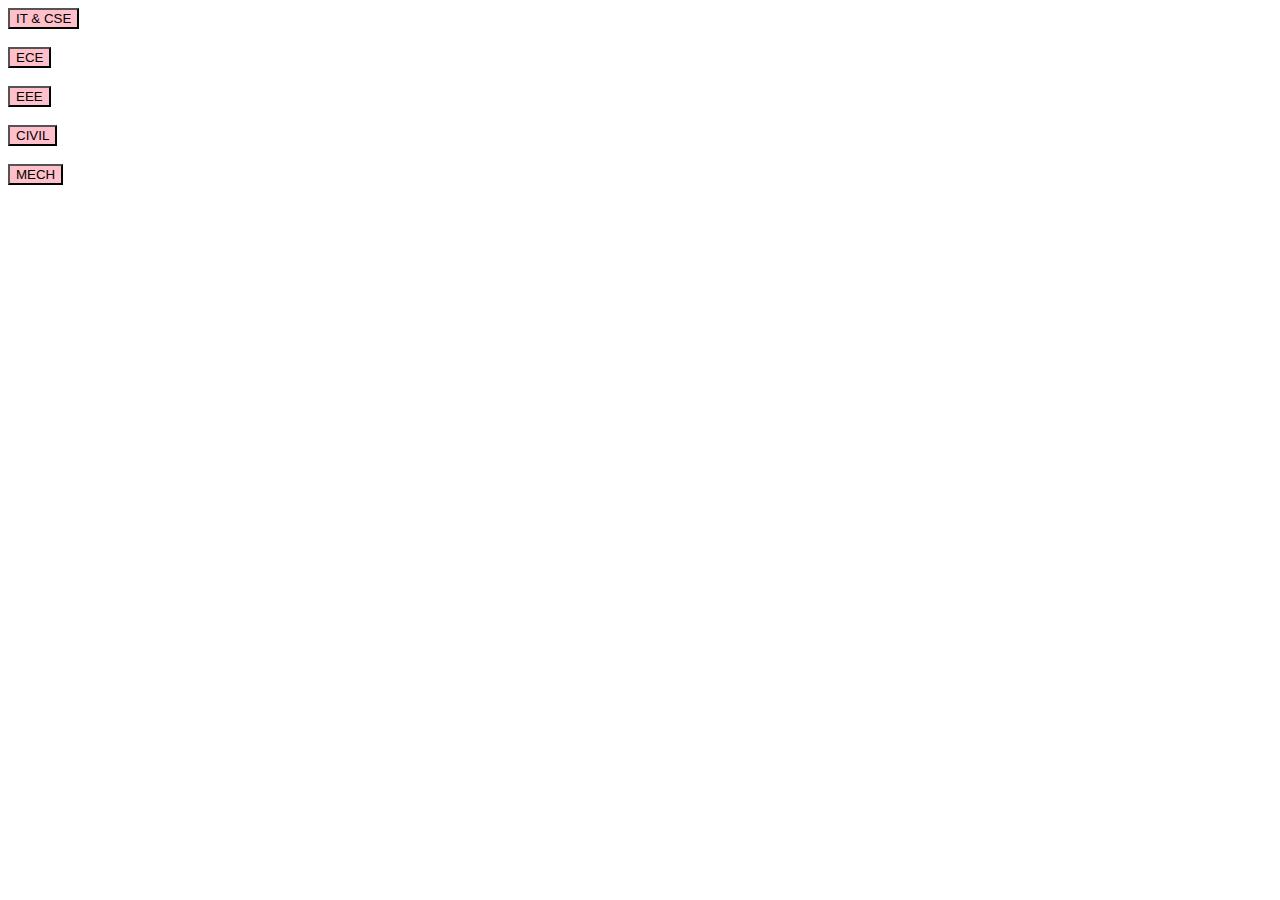
==== branches.html @ 62ba367c "First Commit!" ====
<!DOCTYPE html>
<html>
  <head>
    <title>Branches</title>
    <link rel="stylesheet" href="style.css"/>
  </head>
  <body>
    
    <a href="itcs.html" target="content">
      <button type="submit" class="branch-buttons">IT & CSE</button>
    </a> <br /> <br>

    <a href="ece.html" target="content">
      <button type="submit" class="branch-buttons">ECE</button>
    </a> <br> <br>
    
    <a href="eee.html" target="content">
      <button type="submit" class="branch-buttons">EEE</button>
    </a> <br> <br>

    <a href="civil.html" target="content">
      <button type="submit" class="branch-buttons">CIVIL</button>
    </a> <br> <br>
    
    <a href="mech.html" target="content">
      <button type="submit" class="branch-buttons">MECH</button>
    </a> <br /> <br>
    
  </body>
</html>
---- style.css ----
.heading {
  float: center;
}

#logo {
  width: 70px;
  height: 70px;
  border-radius: 35px;
  display: inline-block;
}

.branch-buttons{
  background-color: pink;
}

#login {
  padding: 20px;
  css-float: center;
  border-style: solid;
  border-radius: 10px;
  display: inline-block;
}

#register {
  padding: 20px;
  border-style: solid;
  border-radius: 10px;
  display: inline-block;
}

.book {
  padding: 10px;
  border-style: solid;
  border-radius: 10px;
  display: inline-block;
}

.book-img {
  display:inline-block;
}

.book-img{
  swidth: 26.7px;
  sheight: 40px;
}

.book-info {
  margin-left: 10px;
  display: inline-block;
}

#avatar {
  display:inline-block;
  float: right;
}

#avatar-img {
  width: 60px;
  height:60px;
  border-radius: 30px;
}

.heading {
  color: white;
}

body{
  //background-image: url('bg.jpg');
}

#itcs-table {
  float: center;
  color: blue;
}
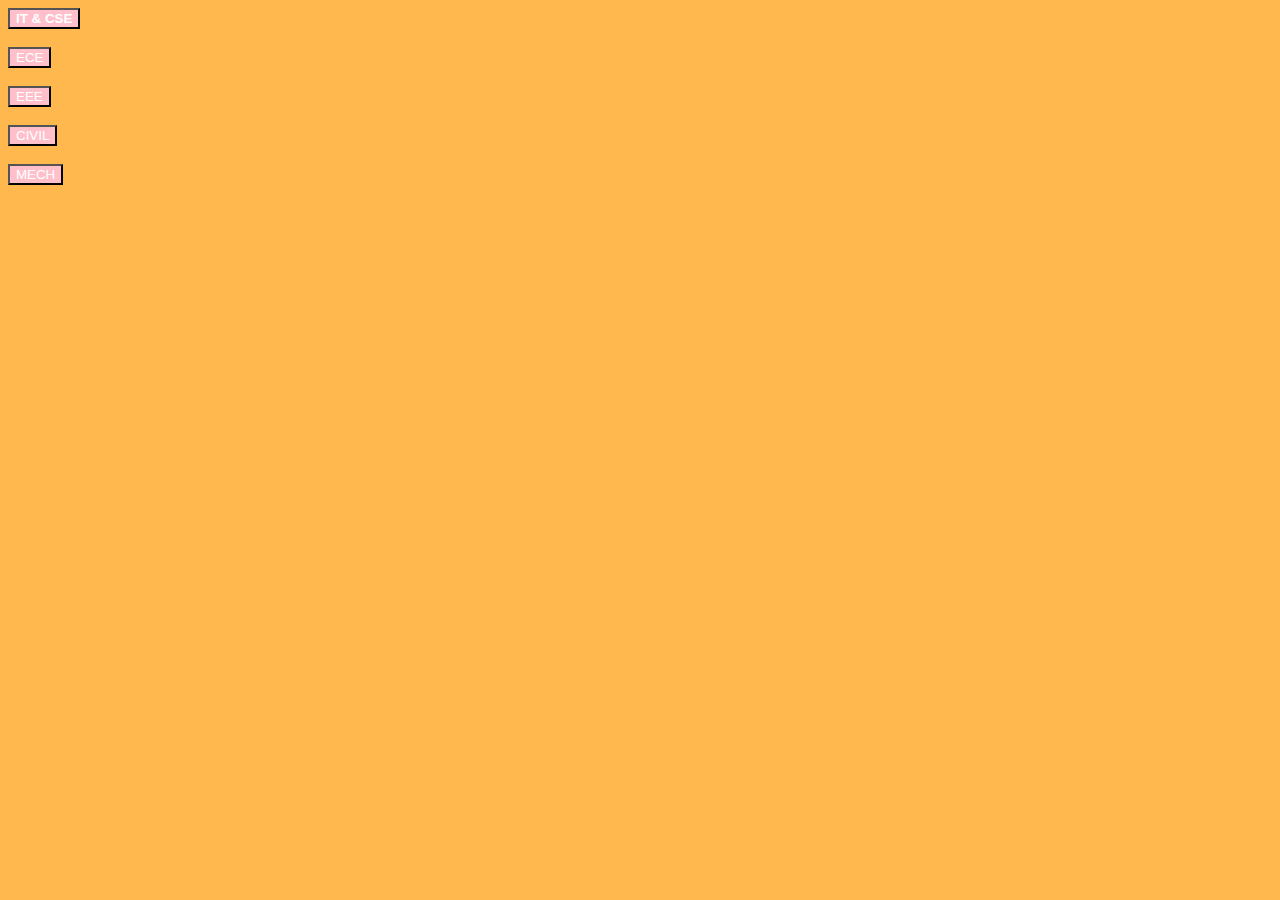
==== commit 5c52d045: "Optimization" ====
--- a/branches.html
+++ b/branches.html
@@ -4,10 +4,10 @@
     <title>Branches</title>
     <link rel="stylesheet" href="style.css"/>
   </head>
-  <body>
+  <body id = "branches-body" bgcolor =  #ffb84d>
     
     <a href="itcs.html" target="content">
-      <button type="submit" class="branch-buttons">IT & CSE</button>
+      <button type="submit" class="branch-buttons"><b>IT & CSE</button>
     </a> <br /> <br>
 
     <a href="ece.html" target="content">
--- a/style.css
+++ b/style.css
@@ -11,6 +11,7 @@
 
 .branch-buttons{
   background-color: pink;
+  color: white;
 }
 
 #login {
@@ -54,6 +55,7 @@
   float: right;
 }
 
+
 #avatar-img {
   width: 60px;
   height:60px;
@@ -71,4 +73,20 @@
 #itcs-table {
   float: center;
   color: blue;
+}
+
+#home-logo {
+    width: 30px;
+    height: 30px;
+    border-radius: 15px;
+}
+
+#login-button {
+    background-color: #90EE90;
+    border-radius: 10px;
+    color: white;
+}
+
+#branches-body {
+  background-image: url('bg.jpeg');
 }